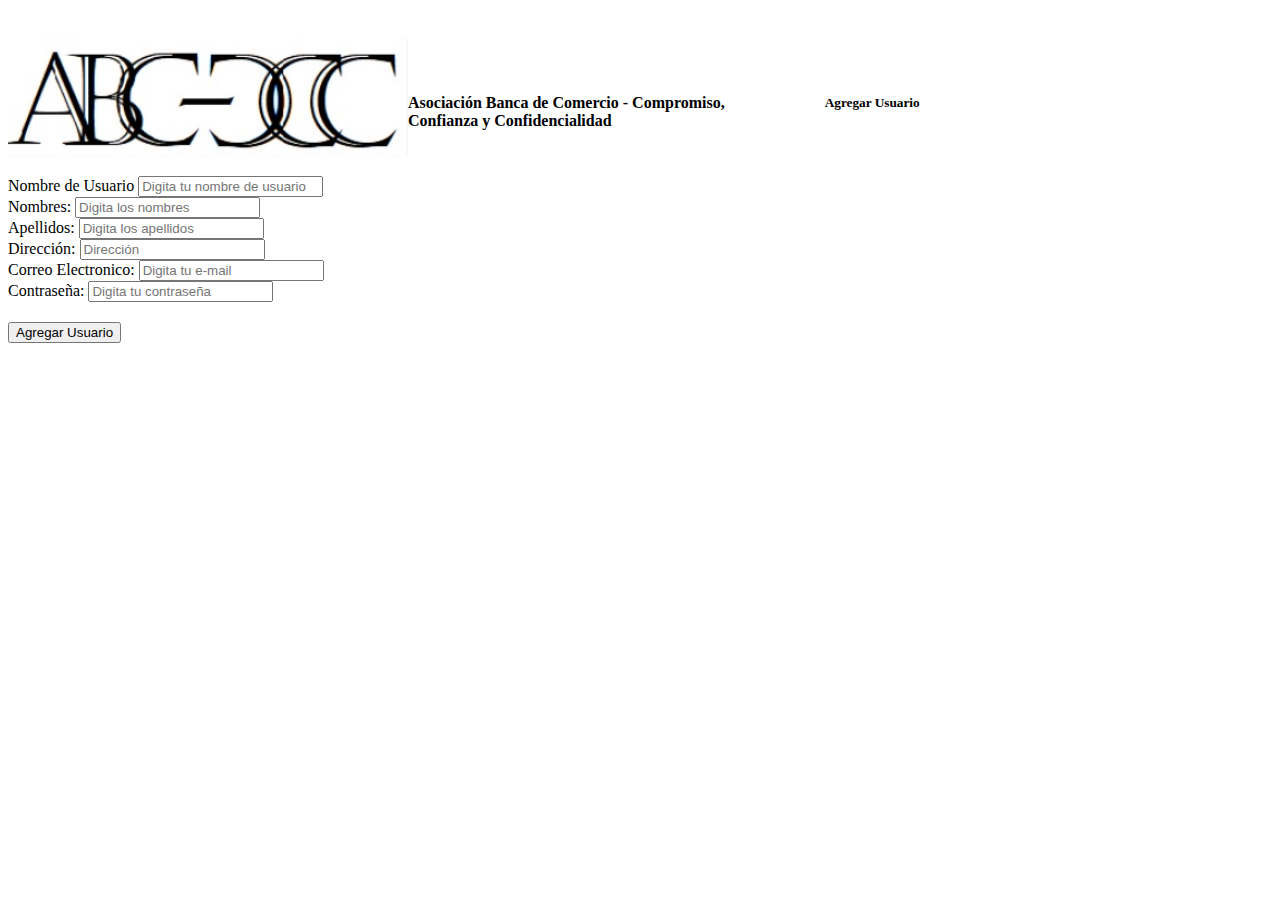
==== contaliteFrontend/agregarUsuarioContalite.html @ b6b43516 "Se crea ventanas de agregar usuario y modificar usuario" ====
<!DOCTYPE html>
<html lang="en">
<head>
    <meta charset="UTF-8" />
    <meta http-equiv="X-UA-Compatible" content="IE=edge" />
    <meta name="viewport" content="width=device-width, initial-scale=1.0" />
    <!-- Bootstrap CSS-->
    <link href="https://cdn.jsdelivr.net/npm/bootstrap@5.1.3/dist/css/bootstrap.min.css" rel="stylesheet"
        integrity="sha384-1BmE4kWBq78iYhFldvKuhfTAU6auU8tT94WrHftjDbrCEXSU1oBoqyl2QvZ6jIW3" crossorigin="anonymous" />
    <link rel="stylesheet" href="./styles/usuarioStyles.css" />
    <title>Agregar Usuario</title>
</head>
<body>
    <section>
        <div class="container py-12">
            <div class="row">
                <div class="logo">
                    <img src="./assets/images/Logo-ABCCCC.jpeg" alt="Logo-ABCCCC" width="400" />
                    <h4>Asociaci&oacute;n Banca de Comercio - Compromiso, <br /> Confianza y Confidencialidad
                    </h4>
                    <h5>Agregar Usuario</h5>                    
                </div>                
                <div class="modificar-datos">
                    <form action="">
                        <div class="form-group">
                            <label for="Nombre de Usuario">Nombre de Usuario</label>
                            <input type="text" class="form-control" id="direccion" placeholder="Digita tu nombre de usuario" required>
                        </div>
                        <div class="form-group">
                            <label for="nombre">Nombres:</label>
                            <input type="text" class="form-control" id="nombre" placeholder="Digita los nombres" required>
                        </div>
                        <div class="form-group">
                            <label for="apellido">Apellidos:</label>
                            <input type="text" class="form-control" id="apellido" placeholder="Digita los apellidos" required>
                        </div>
                        <div class="form-group">
                            <label for="direccion">Direcci&oacute;n:</label>
                            <input type="text" class="form-control" id="direccion" placeholder="Direcci&oacute;n" required>
                        </div>
                        <div class="form-group">
                            <label for="email">Correo Electronico:</label>
                            <input type="text" class="form-control" id="email" placeholder="Digita tu e-mail" required>
                        </div>                        
                        <div class="form-group">
                            <label for="contraseña">Contraseña:</label>
                            <input type="text" class="form-control" id="contraseña" placeholder="Digita tu contraseña" required>
                        </div>                        
                        <button type="submit" class="btn btn-secondary">Agregar Usuario</button>
                    </form>
                </div>
            </div>
        </div>
    </section>
    <!-- Bootstrap JavaScript-->
    <script src="https://cdn.jsdelivr.net/npm/bootstrap@5.1.3/dist/js/bootstrap.bundle.min.js"
        integrity="sha384-ka7Sk0Gln4gmtz2MlQnikT1wXgYsOg+OMhuP+IlRH9sENBO0LRn5q+8nbTov4+1p"
        crossorigin="anonymous"></script>
</body>
</html>
---- contaliteFrontend/styles/usuarioStyles.css ----
.logo{
    display:flex;
    align-items:flex-start;
    padding-top:30px; 
}

.logo h4{
    padding-top: 35px;
}

button {
    margin-top: 20px;
}

.modificar-datos {
    margin-top: 20px;
}

.logo h5{
    padding-top: 35px;
    margin-left: 100px;
    text-align: center;    
}
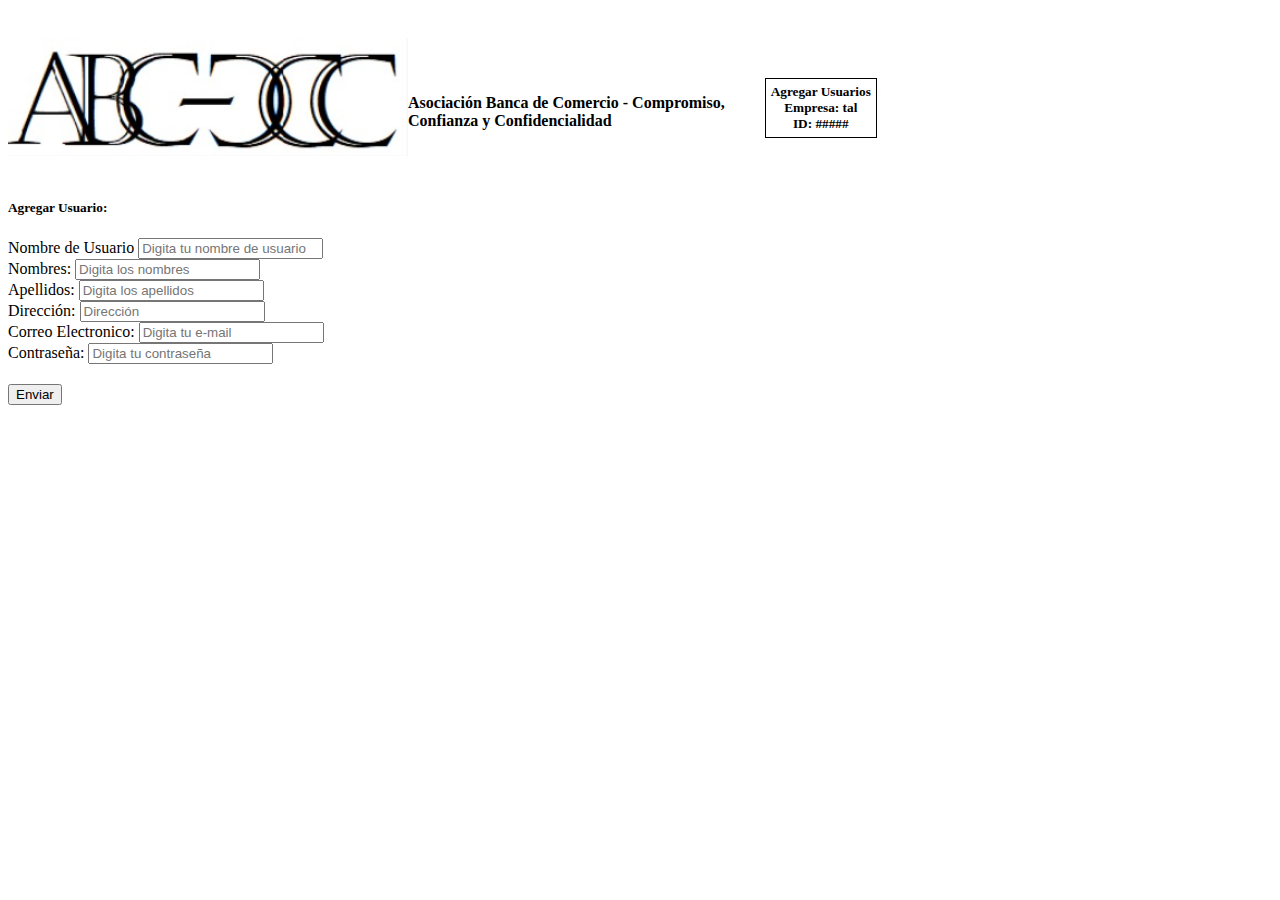
==== commit af5ef959: "se modifica los archivos de usuarios" ====
--- a/contaliteFrontend/agregarUsuarioContalite.html
+++ b/contaliteFrontend/agregarUsuarioContalite.html
@@ -18,9 +18,12 @@
                     <img src="./assets/images/Logo-ABCCCC.jpeg" alt="Logo-ABCCCC" width="400" />
                     <h4>Asociaci&oacute;n Banca de Comercio - Compromiso, <br /> Confianza y Confidencialidad
                     </h4>
-                    <h5>Agregar Usuario</h5>                    
+                    <div class="col align-self-end">
+                        <h5>Agregar Usuarios <br>Empresa:  tal <br>ID: #####</h5>
+                    </div>                   
                 </div>                
                 <div class="modificar-datos">
+                    <h5>Agregar Usuario: </h5>
                     <form action="">
                         <div class="form-group">
                             <label for="Nombre de Usuario">Nombre de Usuario</label>
@@ -46,7 +49,7 @@
                             <label for="contraseña">Contraseña:</label>
                             <input type="text" class="form-control" id="contraseña" placeholder="Digita tu contraseña" required>
                         </div>                        
-                        <button type="submit" class="btn btn-secondary">Agregar Usuario</button>
+                        <button type="submit" class="btn btn-warning">Enviar</button>
                     </form>
                 </div>
             </div>
--- a/contaliteFrontend/styles/usuarioStyles.css
+++ b/contaliteFrontend/styles/usuarioStyles.css
@@ -17,7 +17,8 @@
 }
 
 .logo h5{
-    padding-top: 35px;
-    margin-left: 100px;
-    text-align: center;    
+    border: 1px solid black;
+    margin: 40px 0px 40px 40px;
+    text-align: center;
+    padding: 5px;
 }